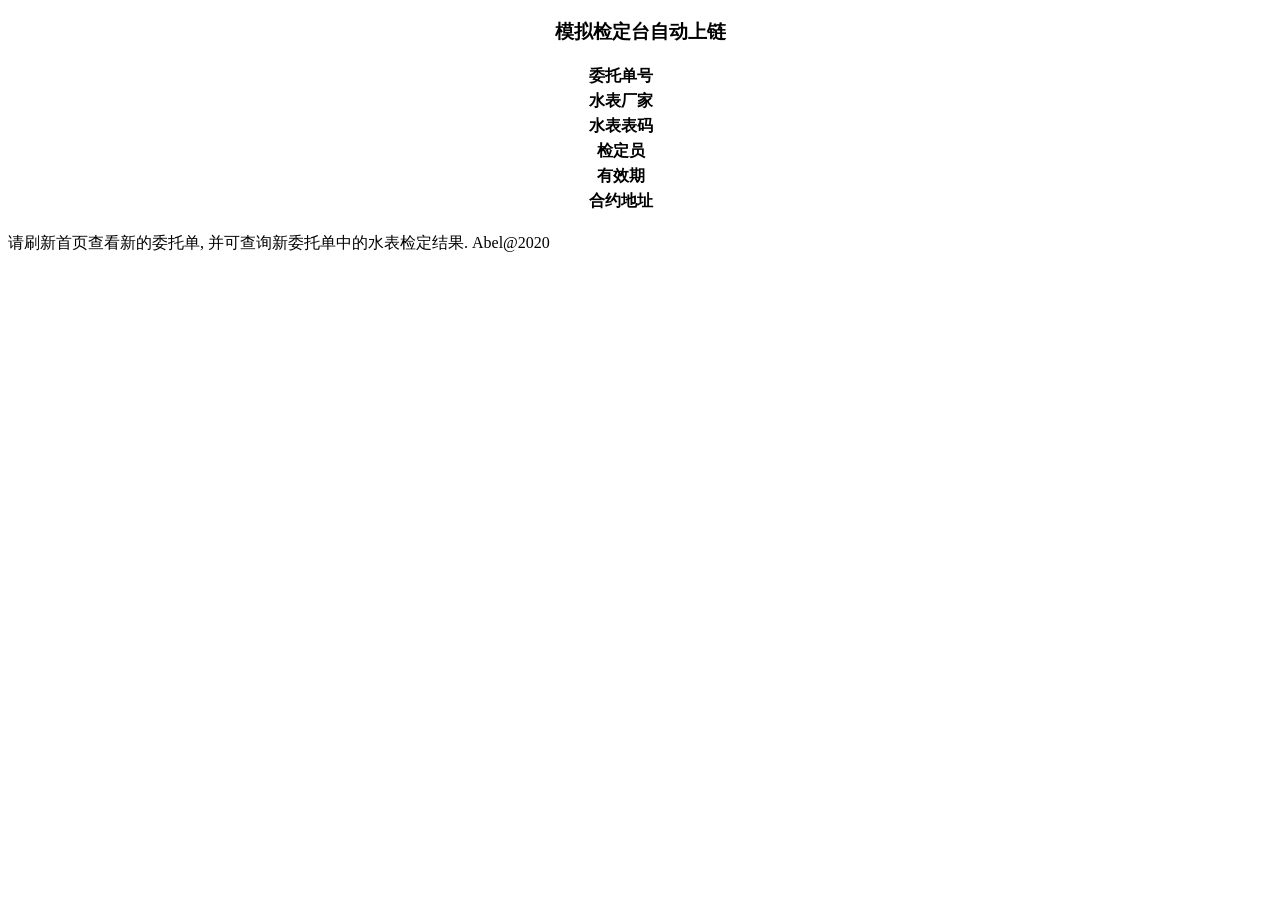
==== src/main/resources/templates/autoResult.html @ 70c01dd0 "模拟检定台自动上链" ====
<!DOCTYPE html>
<html xmlns:th="http://www.thymeleaf.org">
<head>
    <title>我是水表用户</title>
    <meta charset="UTF-8"/>
    <meta name="viewport" content="width=device-width, initial-scale=1"/>
    <link th:href="@{/bootstrap/bootstrap.css}" href="../static/bootstrap/bootstrap.css" rel="stylesheet"/>
    <link th:href="@{/bootstrap/bootstrap-theme.css}" href="../static/bootstrap/bootstrap-theme.css"
          rel="stylesheet"/>
    <script th:src="@{/js/jquery.min.js}" src="../static/js/jquery.min.js"></script>
    <script th:src="@{/js/bootstrap.min.js}" src="../static/js/bootstrap.min.js"></script>
</head>
<body>
<div class="container">

    <div class="col-md-8">
        <div class="panel panel-primary">
            <div class="panel-heading text-center" align="center">
                <span class="panel-title"><h3>模拟检定台自动上链</h3></span>
            </div>
            <div class="panel-body">
                <table class="table-bordered" style="width: 100%">
                    <tr>
                        <th>委托单号</th>
                        <td><span th:text="${batch.batchId}"></span></td>
                    </tr>
                    <tr>
                        <th>水表厂家</th>
                        <td><span th:text="${batch.manufacturer}"></span></td>
                    </tr>
                    <tr>
                        <th>水表表码</th>
                        <td><span th:text="${batch.meterList}"></span></td>
                    </tr>
                    <tr>
                        <th>检定员</th>
                        <td><span th:text="${batch.verifierName}"></span></td>
                    </tr>
                    <tr>
                        <th>有效期</th>
                        <td><span th:text="${#dates.format(batch.validDate, 'yyyy-MM-dd hh:mm:ss')}"></span></td>
                    </tr>
                    <tr>
                        <th>合约地址</th>
                        <td><span th:text="${batch.contractAddress}"></span></td>
                    </tr>
                </table>
            </div>
        </div>
        <div class="panel-footer text-right">
            <br/>
            <span class="panel-title">请刷新首页查看新的委托单, 并可查询新委托单中的水表检定结果. Abel@2020</span>
        </div>
    </div>
</div>
</body>
</html>
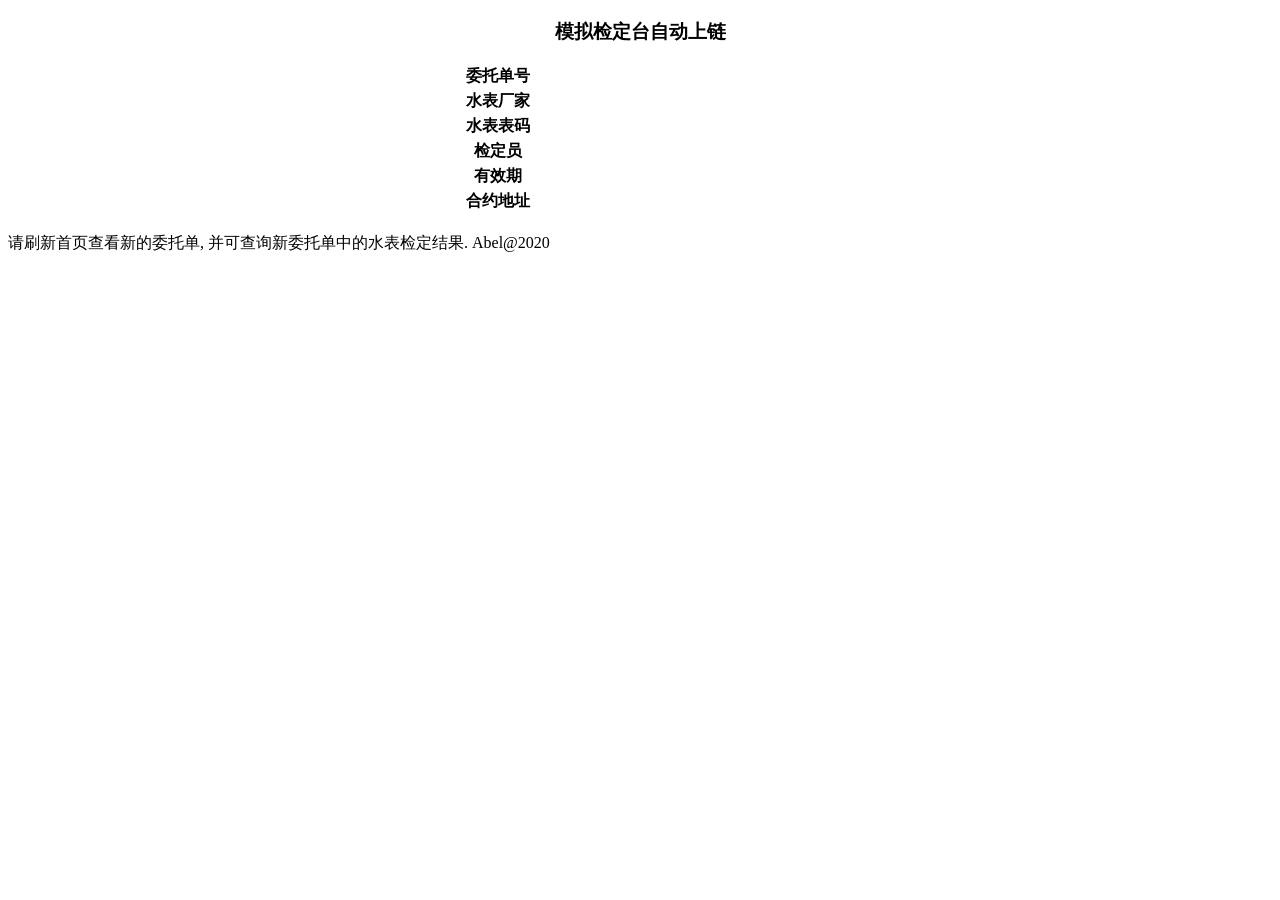
==== commit 875da5a7: "try to add some ugly css." ====
--- a/src/main/resources/templates/autoResult.html
+++ b/src/main/resources/templates/autoResult.html
@@ -9,6 +9,7 @@
           rel="stylesheet"/>
     <script th:src="@{/js/jquery.min.js}" src="../static/js/jquery.min.js"></script>
     <script th:src="@{/js/bootstrap.min.js}" src="../static/js/bootstrap.min.js"></script>
+    <link th:href="@{/css/gridtable.css}" href="css/gridtable.css">
 </head>
 <body>
 <div class="container">
@@ -19,7 +20,7 @@
                 <span class="panel-title"><h3>模拟检定台自动上链</h3></span>
             </div>
             <div class="panel-body">
-                <table class="table-bordered" style="width: 100%">
+                <table class="gridtable" style="width: 80%">
                     <tr>
                         <th>委托单号</th>
                         <td><span th:text="${batch.batchId}"></span></td>
